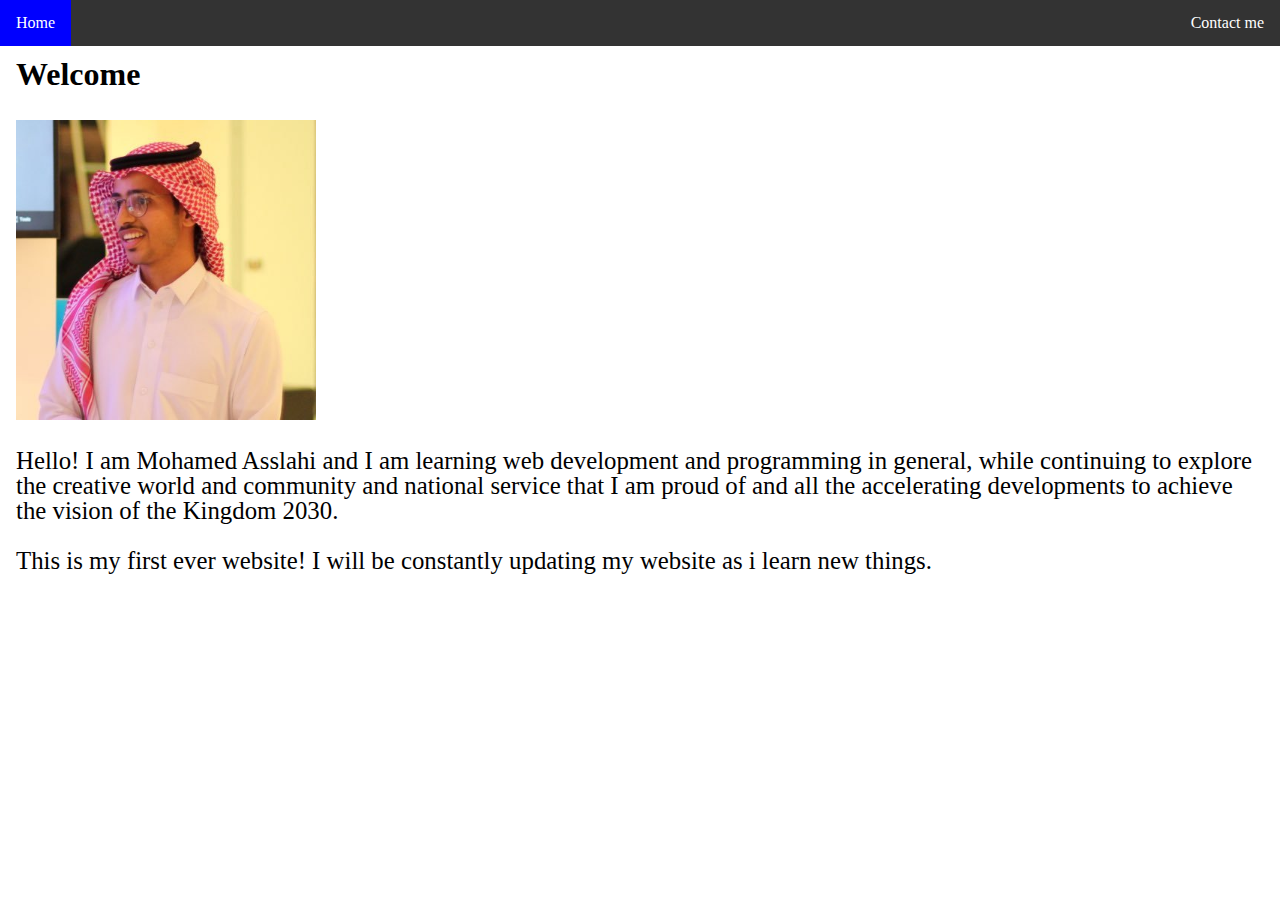
==== index.html @ f5e21241 "added home and contact page" ====
<!DOCTYPE html>
<html>
<head>
  <title> Mohamed Saud Asslahi </title>
  <link rel="stylesheet" type="text/css" href="style.css">
  <meta name="viewport" content="width=device-width, initial-scale=1.0">
</head>
<body>

<ul class="topnav">
  <li><a class="active" href="#home">Home</a></li>
  <li class="right"><a href="Contact.html">Contact me</a></li>
</ul>

<div style="padding:0 16px;">
  <h2>Welcome</h2>
  <div class="">
    <img src="me.jpg" width="300px" height="300px">
    <p class="meParagraph">
  Hello! I am Mohamed Asslahi and I am learning web development and programming in general, while continuing to explore the creative world and community and national service that I am proud of and all the accelerating developments to achieve the vision of the Kingdom 2030. <br> <br>
  This is my first ever website! I will be constantly updating my website as i learn new things.
    </p>
  </div>
</div>

</body>
</html>
---- style.css ----
body {
	margin: 0;
}

ul.topnav {
  list-style-type: none;
  margin: 0;
  padding: 0;
  overflow: hidden;
  background-color: #333;
}

ul.topnav li {float: left;}

ul.topnav li a {
  display: block;
  color: white;
  text-align: center;
  padding: 14px 16px;
  text-decoration: none;
}

ul.topnav li a:hover:not(.active) {background-color: #111;}

ul.topnav li a.active {background-color: blue;}

ul.topnav li.right {float: right;}

@media screen and (max-width: 600px) {
  ul.topnav li.right, 
  ul.topnav li {float: none;}
}


h2 {
	font-size: 2em;
	margin-top: 10px; 
}


p {
	color: black;
	line-height: 25px;
	font-size: 155%;
	font-family: "Times New Roman", Georgia;


}

img {
	float: center;
}
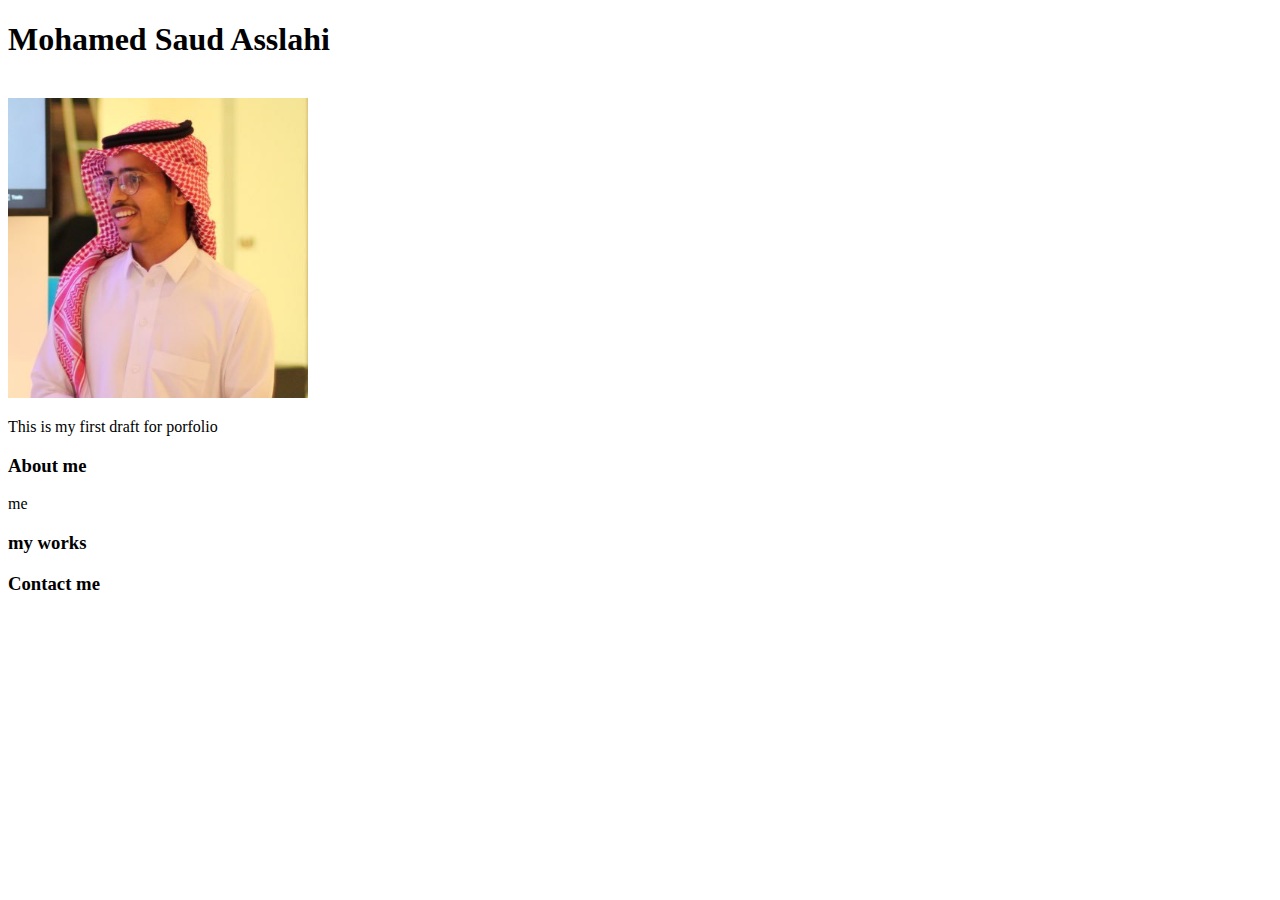
==== commit 702f3356: "sections" ====
--- a/index.html
+++ b/index.html
@@ -1,27 +1,24 @@
 <!DOCTYPE html>
 <html>
 <head>
-  <title> Mohamed Saud Asslahi </title>
-  <link rel="stylesheet" type="text/css" href="style.css">
-  <meta name="viewport" content="width=device-width, initial-scale=1.0">
+	<title> Mohamed Saud Asslahi </title>
 </head>
 <body>
+	<h1>Mohamed Saud Asslahi</h1> <br>
+	<img src="me.jpg" height="300" width="300"> <br>
+	<p>This is my first draft for porfolio</p>
+	<div>
+		<h3>About me</h3>
+		<p> me </p>
+	</div>
 
-<ul class="topnav">
-  <li><a class="active" href="#home">Home</a></li>
-  <li class="right"><a href="Contact.html">Contact me</a></li>
-</ul>
+	<div>
+		<h3> my works</h3>
+	</div>
 
-<div style="padding:0 16px;">
-  <h2>Welcome</h2>
-  <div class="">
-    <img src="me.jpg" width="300px" height="300px">
-    <p class="meParagraph">
-  Hello! I am Mohamed Asslahi and I am learning web development and programming in general, while continuing to explore the creative world and community and national service that I am proud of and all the accelerating developments to achieve the vision of the Kingdom 2030. <br> <br>
-  This is my first ever website! I will be constantly updating my website as i learn new things.
-    </p>
-  </div>
-</div>
+	<div>
+		<h3>Contact me</h3>
+	</div>
 
 </body>
-</html>
+</html>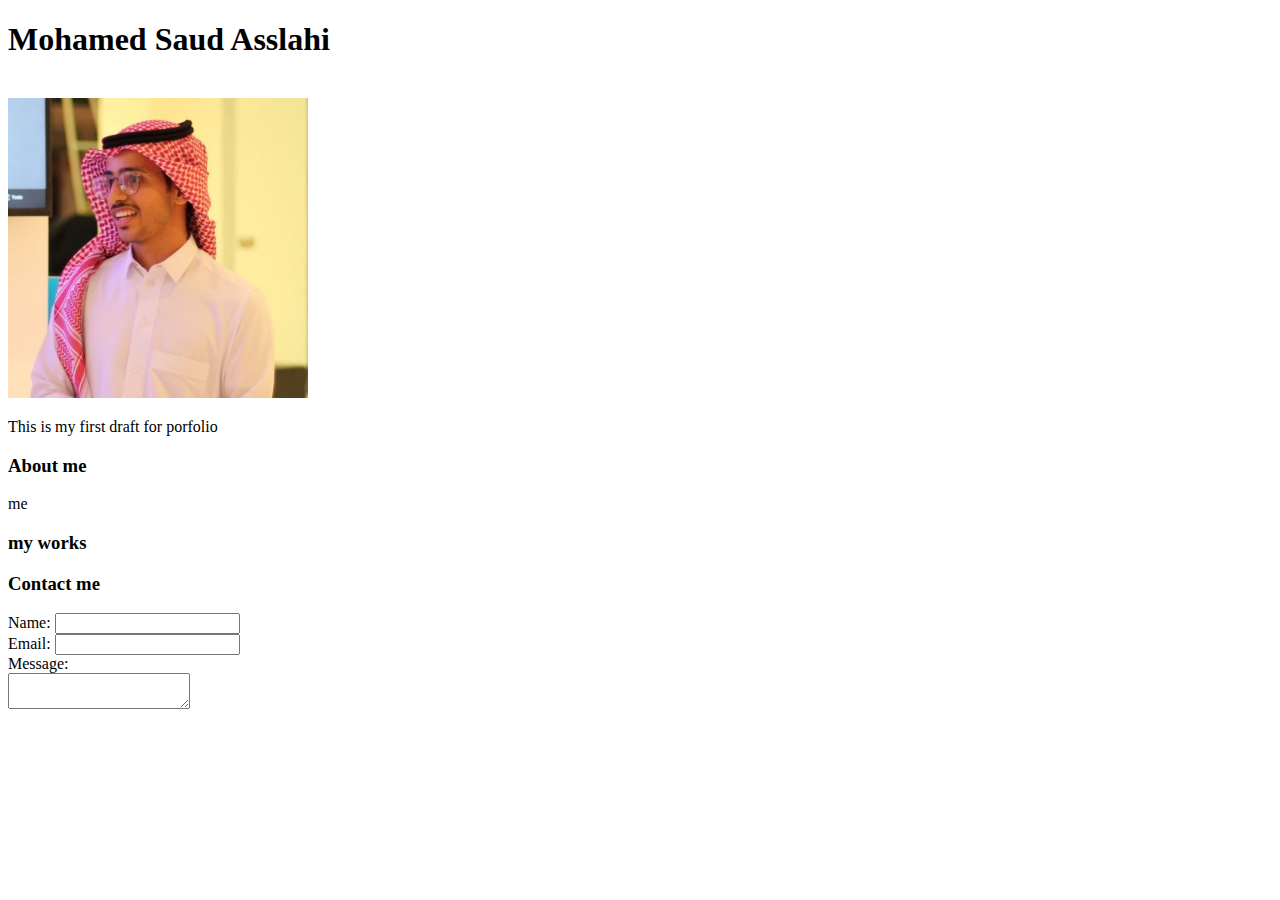
==== commit 4336489b: "added form to contact me" ====
--- a/index.html
+++ b/index.html
@@ -18,6 +18,19 @@
 
 	<div>
 		<h3>Contact me</h3>
+		<form action="" method="POST">
+			<label for="name">Name:</label>
+			<input id="name" type="text" name="name" required=""> <br>
+			<label for="email">Email:</label>
+			<input id="email" type="email" name="email" required="" 
+			><br>
+			<label for="message">
+				Message:
+			</label><br>
+			<textarea id="message" name="message" required>
+		
+			</textarea>
+		</form>
 	</div>
 
 </body>
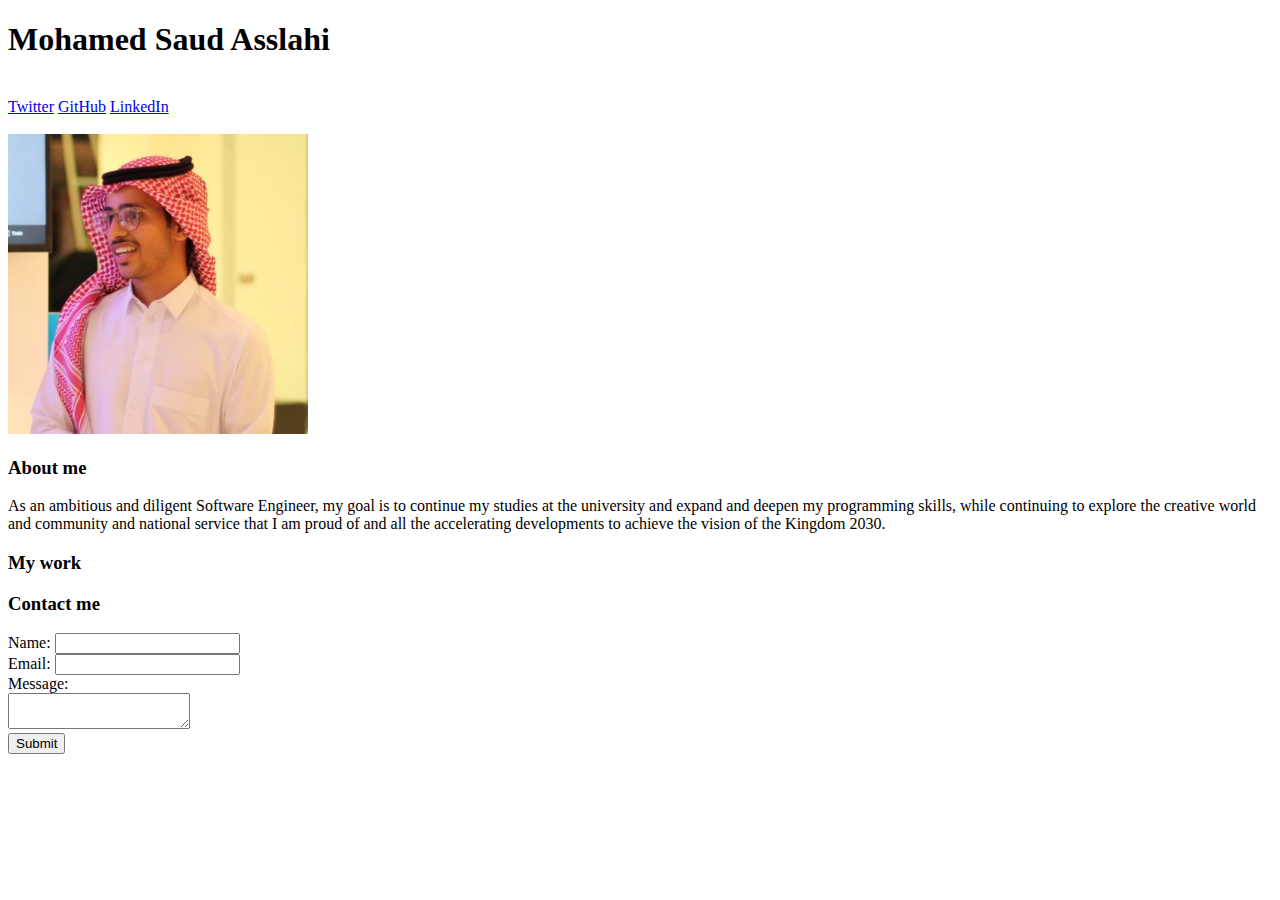
==== commit 29b6199c: "updates to the website" ====
--- a/index.html
+++ b/index.html
@@ -5,15 +5,19 @@
 </head>
 <body>
 	<h1>Mohamed Saud Asslahi</h1> <br>
+	<nav>
+		<a href="https://twitter.com/masslahi?lang=ar">Twitter</a> 
+		<a href="https://github.com/moasslahi">GitHub</a>
+		<a href="https://www.linkedin.com/in/mohammed-asslahi-a77845169">LinkedIn</a>
+	</nav> <br>
 	<img src="me.jpg" height="300" width="300"> <br>
-	<p>This is my first draft for porfolio</p>
 	<div>
 		<h3>About me</h3>
-		<p> me </p>
+		<p> As an ambitious and diligent Software Engineer, my goal is to continue my studies at the university and expand and deepen my programming skills, while continuing to explore the creative world and community and national service that I am proud of and all the accelerating developments to achieve the vision of the Kingdom 2030.</p>
 	</div>
 
 	<div>
-		<h3> my works</h3>
+		<h3> My work</h3>
 	</div>
 
 	<div>
@@ -28,8 +32,8 @@
 				Message:
 			</label><br>
 			<textarea id="message" name="message" required>
-		
-			</textarea>
+			</textarea> <br>
+			<input type="submit" name="Submit">
 		</form>
 	</div>
 
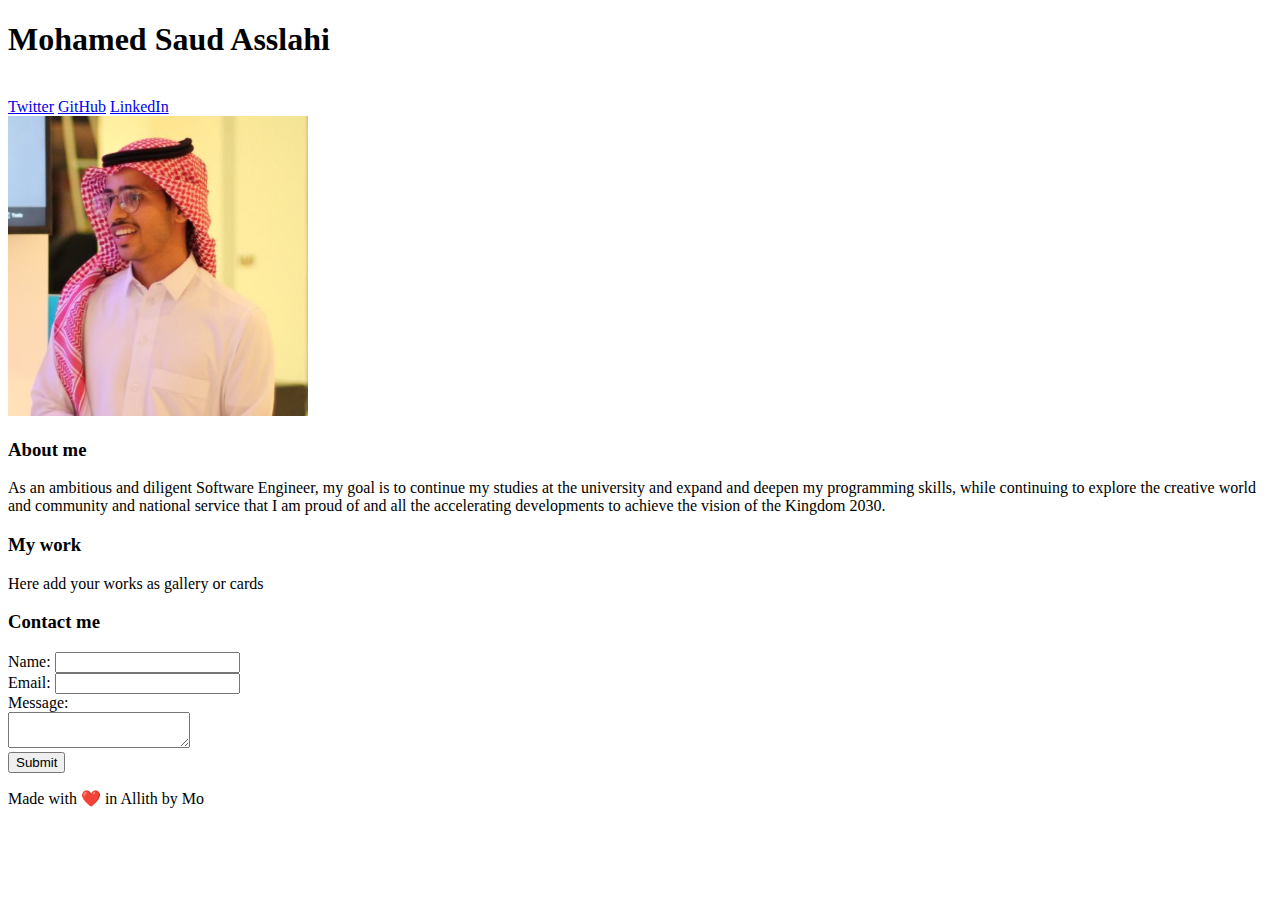
==== commit 4e9e4810: "semantic html" ====
--- a/index.html
+++ b/index.html
@@ -1,26 +1,34 @@
 <!DOCTYPE html>
 <html>
+
 <head>
 	<title> Mohamed Saud Asslahi </title>
 </head>
-<body>
+
+<header>
 	<h1>Mohamed Saud Asslahi</h1> <br>
 	<nav>
 		<a href="https://twitter.com/masslahi?lang=ar">Twitter</a> 
 		<a href="https://github.com/moasslahi">GitHub</a>
 		<a href="https://www.linkedin.com/in/mohammed-asslahi-a77845169">LinkedIn</a>
-	</nav> <br>
+	</nav>
+</header>
+
+<body>
+
+<main>
 	<img src="me.jpg" height="300" width="300"> <br>
-	<div>
+	<section>
 		<h3>About me</h3>
 		<p> As an ambitious and diligent Software Engineer, my goal is to continue my studies at the university and expand and deepen my programming skills, while continuing to explore the creative world and community and national service that I am proud of and all the accelerating developments to achieve the vision of the Kingdom 2030.</p>
-	</div>
+	</section>
+	<section>
+		<h3> My work</h3>
+		<p>Here add your works as gallery or cards</p>
+	</section>
+</main>
 
-	<div>
-		<h3> My work</h3>
-	</div>
-
-	<div>
+<footer>
 		<h3>Contact me</h3>
 		<form action="" method="POST">
 			<label for="name">Name:</label>
@@ -35,7 +43,8 @@
 			</textarea> <br>
 			<input type="submit" name="Submit">
 		</form>
-	</div>
+	<p>Made with ❤️ in Allith by Mo</p>
+</footer>
 
 </body>
 </html>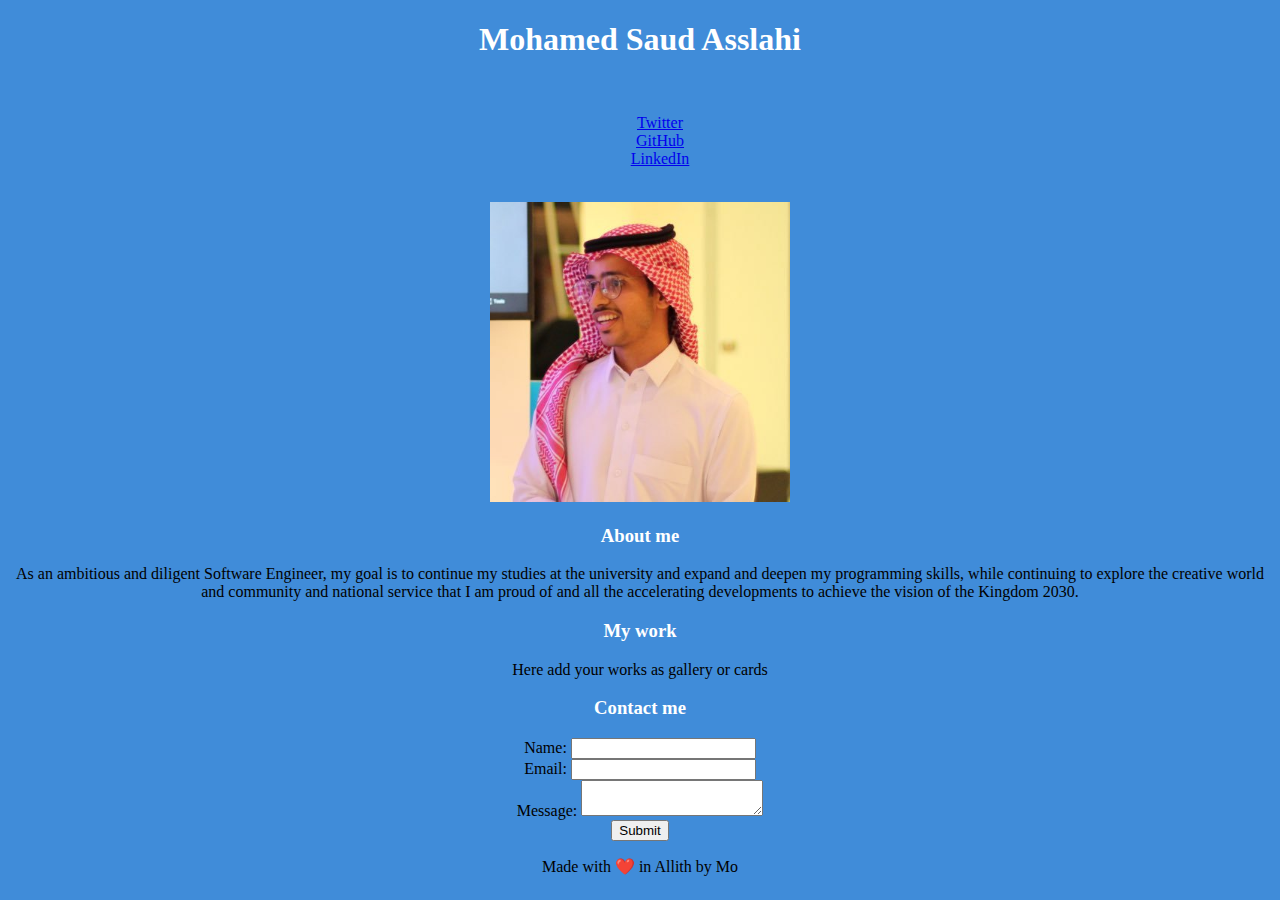
==== commit b6a6905e: "styled a bit :)" ====
--- a/index.html
+++ b/index.html
@@ -1,21 +1,20 @@
 <!DOCTYPE html>
 <html>
-
 <head>
+	<link rel="stylesheet" type="text/css" href="style.css">
 	<title> Mohamed Saud Asslahi </title>
 </head>
-
+<body>
 <header>
 	<h1>Mohamed Saud Asslahi</h1> <br>
 	<nav>
-		<a href="https://twitter.com/masslahi?lang=ar">Twitter</a> 
-		<a href="https://github.com/moasslahi">GitHub</a>
-		<a href="https://www.linkedin.com/in/mohammed-asslahi-a77845169">LinkedIn</a>
-	</nav>
+		<ul>
+			<li><a href="https://twitter.com/masslahi?lang=ar">Twitter</a></li>
+			<li><a href="https://github.com/moasslahi">GitHub</a></li>
+			<li><a href="https://www.linkedin.com/in/mohammed-asslahi-a77845169">LinkedIn</a></li>
+		</ul>
+	</nav> <br>
 </header>
-
-<body>
-
 <main>
 	<img src="me.jpg" height="300" width="300"> <br>
 	<section>
@@ -26,9 +25,7 @@
 		<h3> My work</h3>
 		<p>Here add your works as gallery or cards</p>
 	</section>
-</main>
-
-<footer>
+	<section>
 		<h3>Contact me</h3>
 		<form action="" method="POST">
 			<label for="name">Name:</label>
@@ -38,13 +35,15 @@
 			><br>
 			<label for="message">
 				Message:
-			</label><br>
+			</label>
 			<textarea id="message" name="message" required>
 			</textarea> <br>
 			<input type="submit" name="Submit">
 		</form>
+	</section>
+</main>
+<footer>
 	<p>Made with ❤️ in Allith by Mo</p>
 </footer>
-
 </body>
 </html>--- a/style.css
+++ b/style.css
@@ -0,0 +1,17 @@
+body {
+	background-color: rgba(0,102,204,0.75);
+	text-align: center;
+}
+
+h1, h3 {
+	color: white;
+	text-align: center;
+	font-family: Georgia;
+}
+
+li {
+	text-align: center;
+	color: white;
+	text-decoration: none;
+	list-style-type: none;
+}